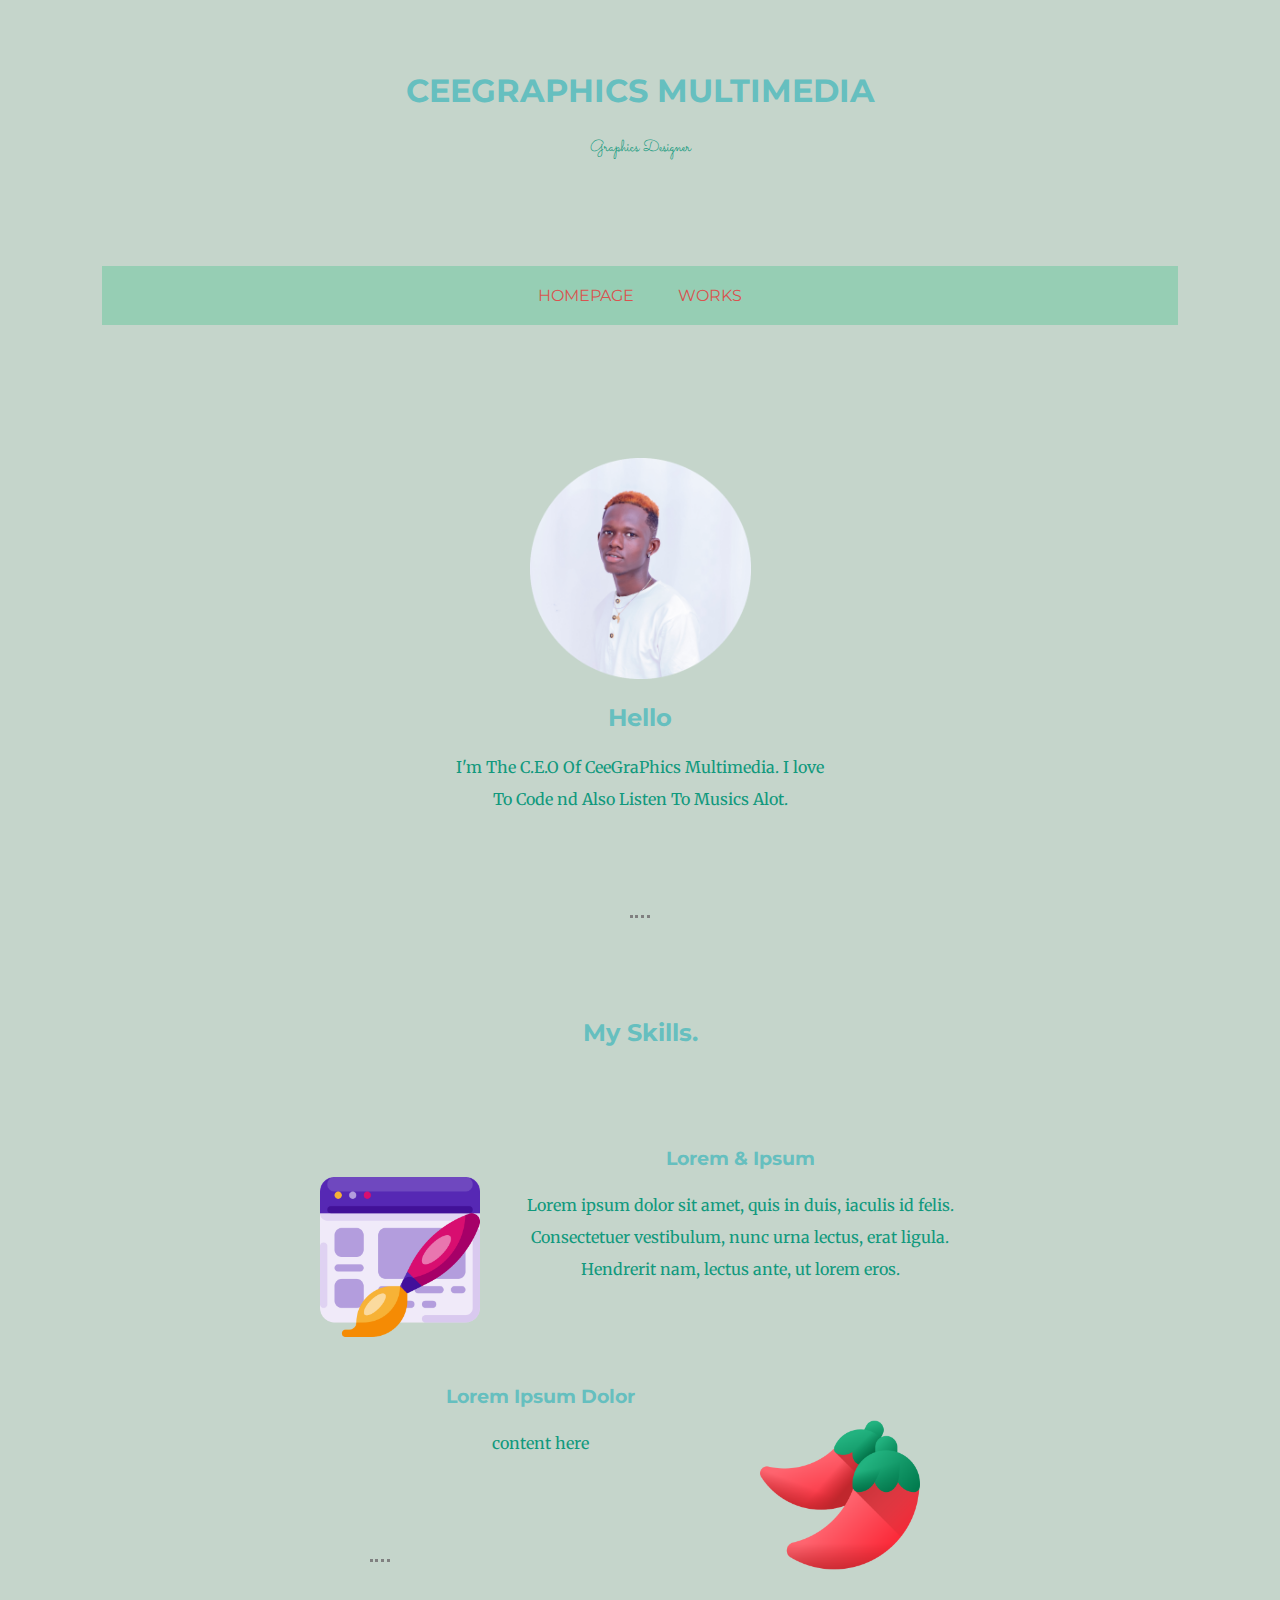
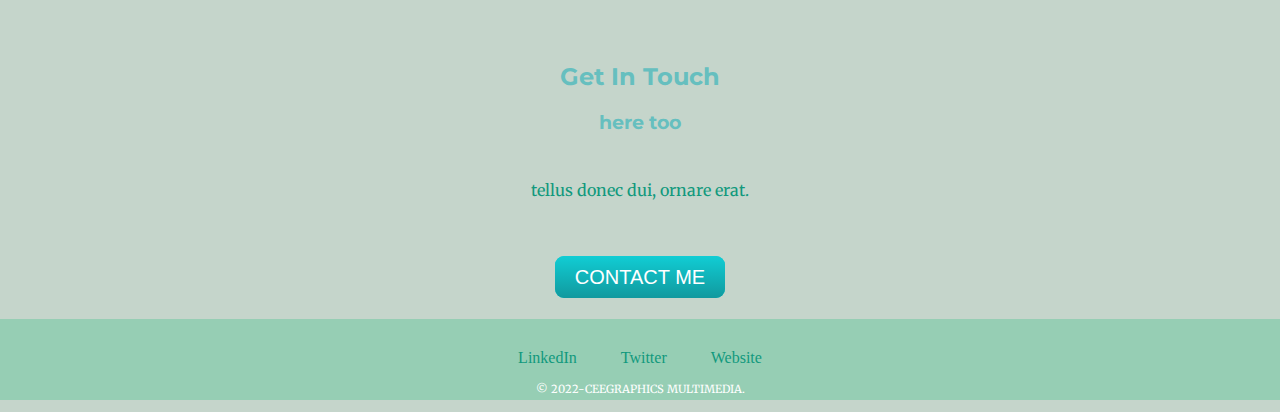
==== index.html @ c2077559 "Add files via upload" ====
<!DOCTYPE html>
<html lang="en" dir="ltr">

  <meta charset="utf-8">
  <meta name="description" content="Graphics Designs, Web Development. Lets Work On you Next Project">
  <meta name="keywords" content="Graphic Designing,Designs,Web Development">
  <meta name="viewport" content="width=device-width,initial-scale=1.0">
  <title>CEEGRAPHICS MULTIMEDIA</title>
  <link rel="preconnect" href="https://fonts.googleapis.com">
<link rel="preconnect" href="https://fonts.gstatic.com" crossorigin>
<link href="https://fonts.googleapis.com/css2?family=Merriweather&family=Montserrat&family=Sacramento&display=swap" rel="stylesheet">
  <link rel="stylesheet" href="css/style.css">

  <div class="head">
    <h1>CEEGRAPHICS MULTIMEDIA</h1>
    <p class="graph">Graphics Designer</p>
  </div>

  <div class="nav-bar">
    <a class="nav-1"href="index.html">HOMEPAGE</a>
    <a class="nav-1"href="works.html">WORKS</a>
  </div>

<body>

  <div class="middle-container">
    <div class="profile">
      <img class="round1"src="images/jeff.png" alt="">
      <h2>Hello</h2>
      <p class="my-intro">I'm The C.E.O Of CeeGraPhics Multimedia. I love To Code nd Also Listen To Musics Alot.</p>
    </div>
    <hr>
    <div class="skills">
      <h2>My Skills.</h2>
      <div class="skill-row">
        <img class="comp-img" src="images/koy.png" alt="">
        <h3>Lorem & Ipsum</h3>
        <p >Lorem ipsum dolor sit amet, quis in duis, iaculis id felis. Consectetuer vestibulum, nunc urna lectus, erat ligula. Hendrerit nam, lectus ante, ut lorem eros.</p>
      </div>

      <div class="skill-row">
        <img class="chill-img"src="images/chilli.png" alt="">
        <h3>Lorem Ipsum Dolor</h3>
        <p>content here</p>
      </div>
    </div>
    <hr>
    <div class="contact">
      <h2>Get In Touch</h2>
      <h3 class="here-too">here too</h3>
      <p class="contact-messsage"> tellus donec dui, ornare erat.</p>
      <a class="btn" href="mailto:jefferyfrimpong1@email.com">CONTACT ME</a>
    </div>
  </div>
  <div class="bottom-container">
    <a class="footer-link" href="https://www.linkedin.com/">LinkedIn</a>
    <a class="footer-link" href="https://twitter.com/CEESTONE4">Twitter</a>
    <a class="footer-link" href="https://www.taxighana.xyz">Website</a>
    <p class="copy-right">© 2022-CEEGRAPHICS MULTIMEDIA.</p>
  </div>

</body>

</html>
---- css/style.css ----
body {
  margin: 0;
  background-color: #c5d5cb;
  text-align: center;
}

h1 {
  font-family: 'Montserrat', sans-serif;
  color: #66BFBF;
  text-align: center;
  padding-top: 50px;
}

h2 {
  font-family: 'Montserrat', sans-serif;
  color: #66BFBF;
  text-align: center;
}

h3 {
  font-family: 'Montserrat', sans-serif;
  color: #66BFBF;
  text-align: center;
}

.head {
  margin-top: 0;
  margin-bottom: 70px;
}

p {
  font-family: 'Merriweather', serif;
  color: #11997D;
  text-align: center;
  line-height: 2;
}

.nav-bar {
  text-align: center;
  background-color: #96CEB4;
  padding: 20px;
  margin: 8%;
}

.nav-1 {
  font-family: 'Montserrat', sans-serif;
  color: #D9534F;
  margin: 10px 20px;
  text-decoration: none;
}

.nav-1:hover {
  color: pink;
}

.artworks:hover {
  background-color: indigo;
}

.artworks {
  width: 300px;
  height: 300px;
  margin: 20px;
  border: solid;
  border-color: white;
  padding: 9px;
}

.contact {
  text-align: center;
}

img {
  width: 221px;
  padding-top: 30px;
}

.skill-row {
  width: 50%;
  margin: 100px auto 100px auto;
  text-align left;
}

.chill-img {
  width: 25%;
  float: right;
  margin-right: 40px;
}

.comp-img {
    width: 25%;
  float: left;
  margin-right: 40px;
}

.middle-container {
  mairgin: 0px;
}

.my-intro {
  width: 30%;
  margin: auto;
}

hr {
  border: dotted;
  border-bottom: none;
  border-left: none;
  border-right: none;
  color: grey;
  width: 20px;
  margin: 100px auto 100px auto;
}

.contact-messsage {
  width: 40%;
  margin: 40px auto 60px;
}

.bottom-container {
  background-color: #96CEB4;
  padding-top: 30px;
  margin-top: 30px;
}

.footer-link {
  color: #11997D;
  text-decoration: none;
  margin: 10px 20px;
}

.footer-link:hover {
  color: #c5d5cb;
}

.copy-right{
font-family: 'Merriweather', serif;
  color: white;
  font-size: 0.70rem;
}

.graph{
  font-family: 'Sacramento', cursive;
}


.btn {
  background: #11CDD4;
  background-image: -webkit-linear-gradient(top, #11CDD4, #11999E);
  background-image: -moz-linear-gradient(top, #11CDD4, #11999E);
  background-image: -ms-linear-gradient(top, #11CDD4, #11999E);
  background-image: -o-linear-gradient(top, #11CDD4, #11999E);
  background-image: linear-gradient(to bottom, #11CDD4, #11999E);
  -webkit-border-radius: 9;
  -moz-border-radius: 9;
  border-radius: 9px;
  font-family: Arial;
  color: #ffffff;
  font-size: 20px;
  padding: 10px 20px 10px 20px;
  text-decoration: none;
}

.btn:hover {
  background: #30E3CB;
  background-image: -webkit-linear-gradient(top, #30E3CB, #2BC4AD);
  background-image: -moz-linear-gradient(top, #30E3CB, #2BC4AD);
  background-image: -ms-linear-gradient(top, #30E3CB, #2BC4AD);
  background-image: -o-linear-gradient(top, #30E3CB, #2BC4AD);
  background-image: linear-gradient(to bottom, #30E3CB, #2BC4AD);
  text-decoration: none;
}
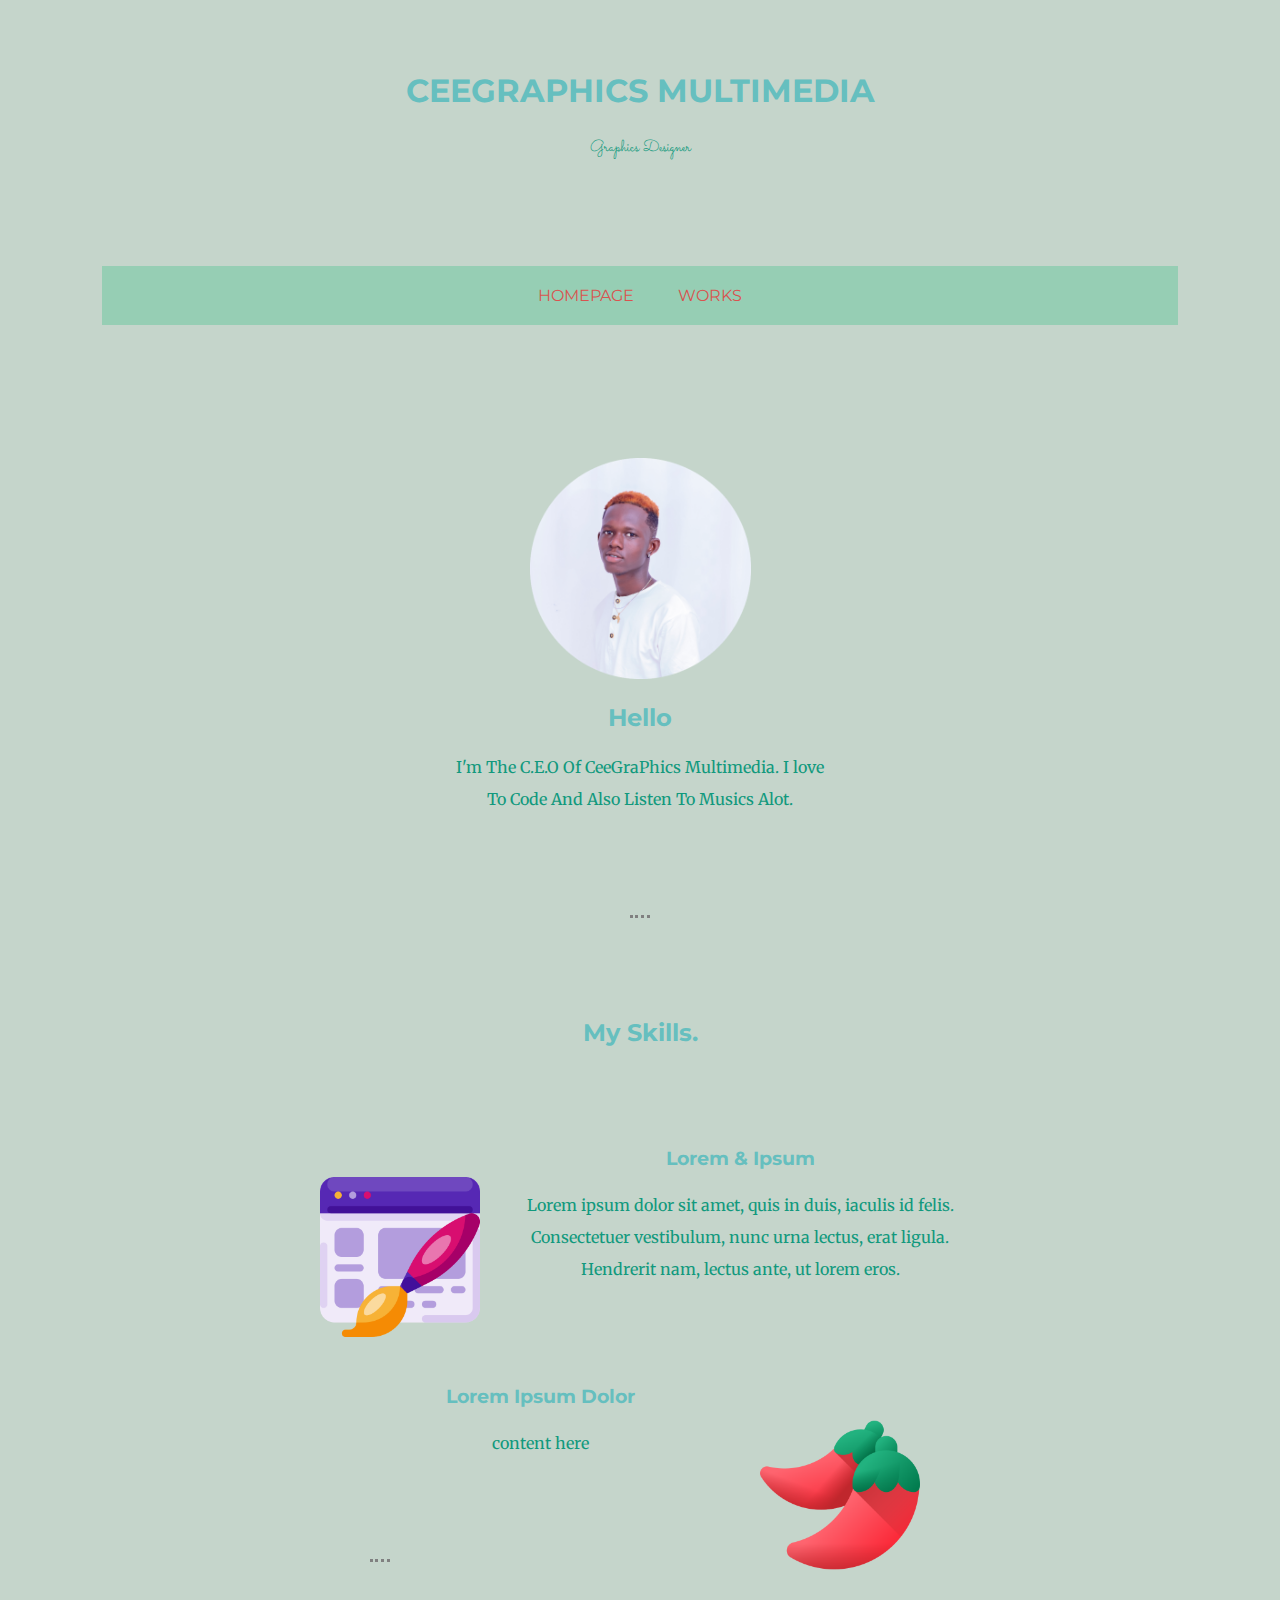
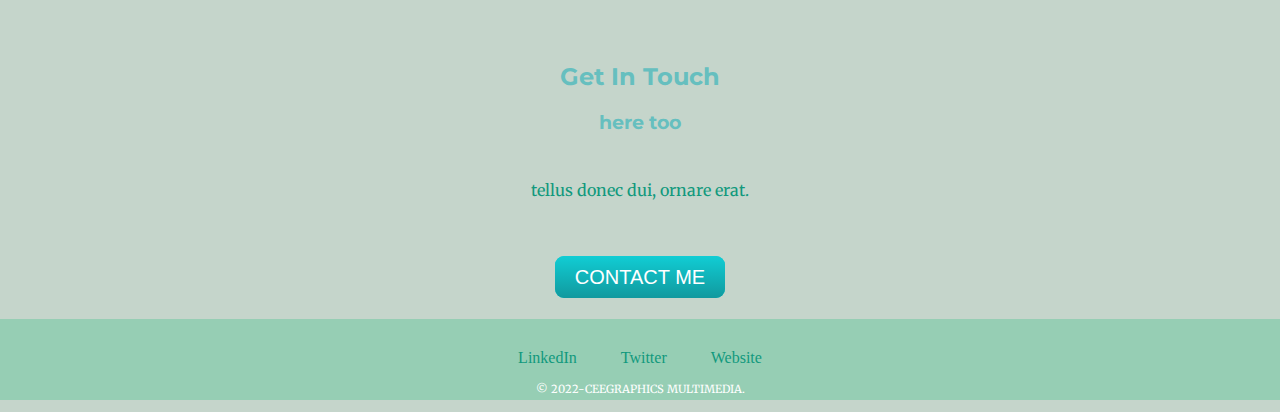
==== commit d88323b4: "Update index.html" ====
--- a/index.html
+++ b/index.html
@@ -27,7 +27,7 @@
     <div class="profile">
       <img class="round1"src="images/jeff.png" alt="">
       <h2>Hello</h2>
-      <p class="my-intro">I'm The C.E.O Of CeeGraPhics Multimedia. I love To Code nd Also Listen To Musics Alot.</p>
+      <p class="my-intro">I'm The C.E.O Of CeeGraPhics Multimedia. I love To Code And Also Listen To Musics Alot.</p>
     </div>
     <hr>
     <div class="skills">
